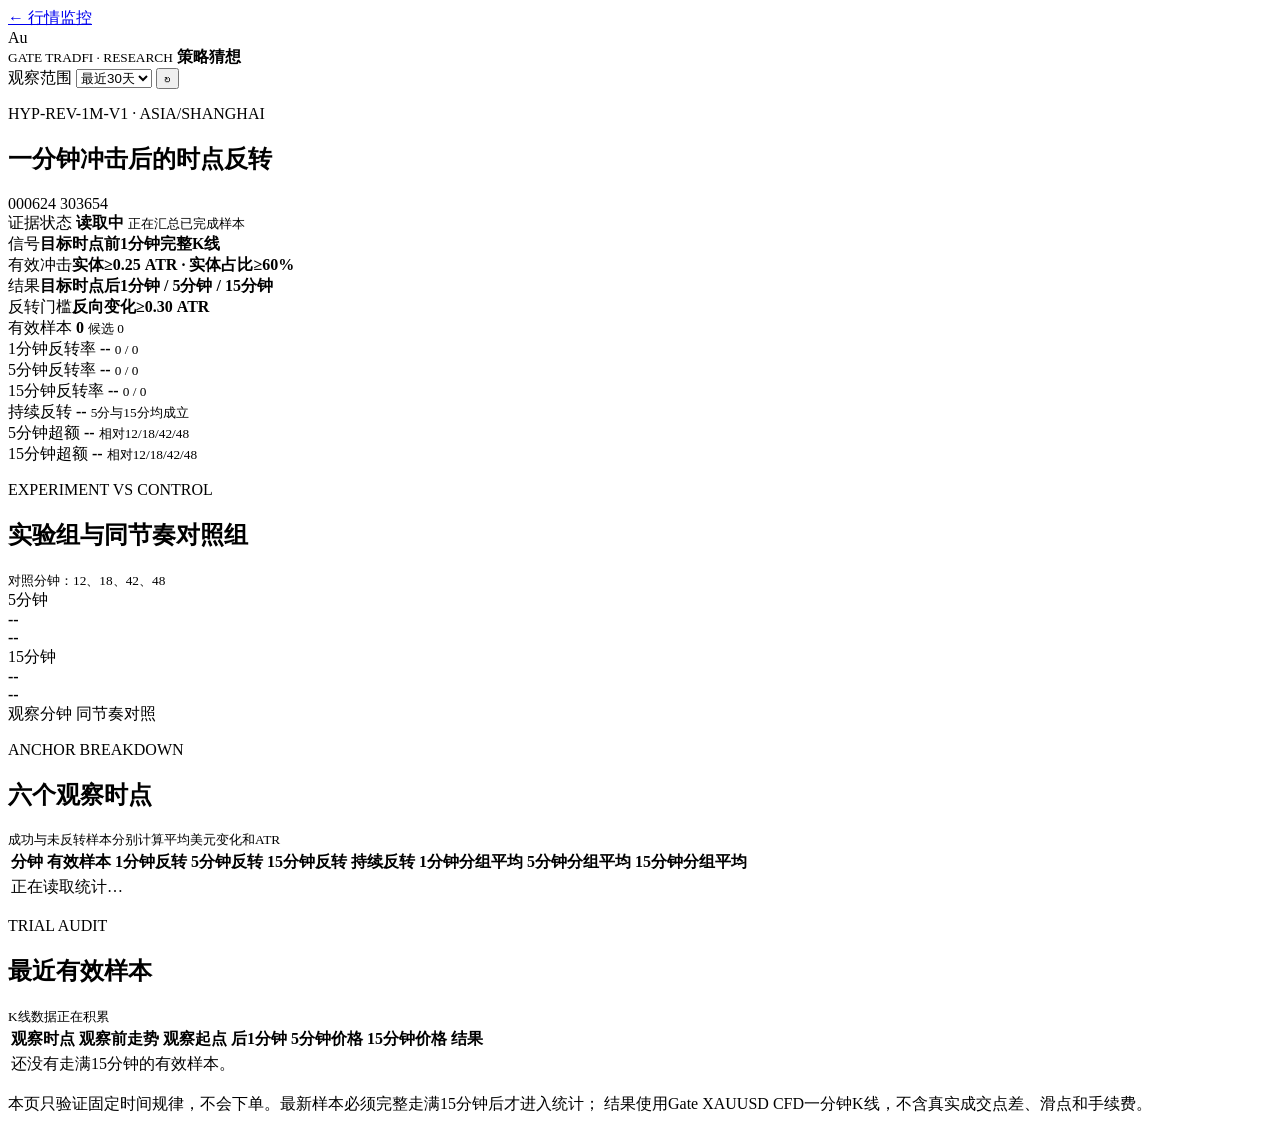
==== src/xau_monitor/web_static/hypotheses.html @ e6181ace "Split reversal averages by outcome" ====
<!doctype html>
<html lang="zh-CN">
  <head>
    <meta charset="utf-8">
    <meta name="viewport" content="width=device-width, initial-scale=1">
    <meta name="robots" content="noindex,nofollow">
    <meta name="theme-color" content="#0b0d0f">
    <title>策略猜想 · XAUUSD 黄金监控</title>
    <link rel="icon" type="image/png" href="/favicon.png">
    <link rel="stylesheet" href="/hypotheses.css?v=10">
  </head>
  <body>
    <header class="research-topbar">
      <a class="back-link" href="/" aria-label="返回行情监控">
        <span aria-hidden="true">←</span>
        <span>行情监控</span>
      </a>
      <div class="research-brand">
        <span class="brand-mark" aria-hidden="true">Au</span>
        <div>
          <small>GATE TRADFI · RESEARCH</small>
          <strong>策略猜想</strong>
        </div>
      </div>
      <div class="research-actions">
        <label for="days-filter">观察范围</label>
        <select id="days-filter">
          <option value="7">最近7天</option>
          <option value="30" selected>最近30天</option>
          <option value="90">最近90天</option>
        </select>
        <button id="refresh-button" type="button" aria-label="刷新统计" title="刷新统计">↻</button>
      </div>
    </header>

    <main class="research-shell">
      <section class="hypothesis-intro" aria-labelledby="hypothesis-title">
        <div>
          <p>HYP-REV-1M-V1 · ASIA/SHANGHAI</p>
          <h1 id="hypothesis-title">一分钟冲击后的时点反转</h1>
          <div class="minute-sequence" aria-label="观察分钟">
            <span>00</span><span>06</span><span>24</span>
            <span>30</span><span>36</span><span>54</span>
          </div>
        </div>
        <div id="evidence-status" class="evidence-status collecting">
          <span>证据状态</span>
          <strong>读取中</strong>
          <small id="evidence-note">正在汇总已完成样本</small>
        </div>
      </section>

      <section class="rule-band" aria-label="固定验证规则">
        <div><span>信号</span><strong>目标时点前1分钟完整K线</strong></div>
        <div><span>有效冲击</span><strong>实体≥0.25 ATR · 实体占比≥60%</strong></div>
        <div><span>结果</span><strong>目标时点后1分钟 / 5分钟 / 15分钟</strong></div>
        <div><span>反转门槛</span><strong>反向变化≥0.30 ATR</strong></div>
      </section>

      <section class="metric-grid" aria-label="核心统计">
        <article class="metric-card primary">
          <span>有效样本</span>
          <strong id="sample-count">0</strong>
          <small id="candidate-count">候选 0</small>
        </article>
        <article class="metric-card">
          <span>1分钟反转率</span>
          <strong id="rate-1">--</strong>
          <small id="record-1">0 / 0</small>
        </article>
        <article class="metric-card">
          <span>5分钟反转率</span>
          <strong id="rate-5">--</strong>
          <small id="record-5">0 / 0</small>
        </article>
        <article class="metric-card">
          <span>15分钟反转率</span>
          <strong id="rate-15">--</strong>
          <small id="record-15">0 / 0</small>
        </article>
        <article class="metric-card">
          <span>持续反转</span>
          <strong id="persistent-rate">--</strong>
          <small id="persistent-count">5分与15分均成立</small>
        </article>
        <article class="metric-card comparison">
          <span>5分钟超额</span>
          <strong id="lift-5">--</strong>
          <small>相对12/18/42/48</small>
        </article>
        <article class="metric-card comparison">
          <span>15分钟超额</span>
          <strong id="lift-15">--</strong>
          <small>相对12/18/42/48</small>
        </article>
      </section>

      <section class="comparison-band" aria-labelledby="comparison-title">
        <div class="section-title">
          <div>
            <p>EXPERIMENT VS CONTROL</p>
            <h2 id="comparison-title">实验组与同节奏对照组</h2>
          </div>
          <small>对照分钟：12、18、42、48</small>
        </div>
        <div class="comparison-rows">
          <div class="comparison-row">
            <span>5分钟</span>
            <div class="bar-track"><i id="selected-bar-5" class="selected-bar"></i></div>
            <strong id="selected-label-5">--</strong>
            <div class="bar-track"><i id="control-bar-5" class="control-bar"></i></div>
            <strong id="control-label-5">--</strong>
          </div>
          <div class="comparison-row">
            <span>15分钟</span>
            <div class="bar-track"><i id="selected-bar-15" class="selected-bar"></i></div>
            <strong id="selected-label-15">--</strong>
            <div class="bar-track"><i id="control-bar-15" class="control-bar"></i></div>
            <strong id="control-label-15">--</strong>
          </div>
        </div>
        <div class="comparison-legend">
          <span><i class="selected-dot"></i>观察分钟</span>
          <span><i class="control-dot"></i>同节奏对照</span>
        </div>
      </section>

      <section class="anchor-section" aria-labelledby="anchor-title">
        <div class="section-title">
          <div>
            <p>ANCHOR BREAKDOWN</p>
            <h2 id="anchor-title">六个观察时点</h2>
          </div>
          <small>成功与未反转样本分别计算平均美元变化和ATR</small>
        </div>
        <div class="table-wrap">
          <table>
            <thead>
              <tr>
                <th>分钟</th><th>有效样本</th><th>1分钟反转</th><th>5分钟反转</th>
                <th>15分钟反转</th><th>持续反转</th>
                <th>1分钟分组平均</th><th>5分钟分组平均</th><th>15分钟分组平均</th>
              </tr>
            </thead>
            <tbody id="anchor-body">
              <tr><td colspan="9">正在读取统计…</td></tr>
            </tbody>
          </table>
        </div>
      </section>

      <section class="audit-section" aria-labelledby="audit-title">
        <div class="section-title">
          <div>
            <p>TRIAL AUDIT</p>
            <h2 id="audit-title">最近有效样本</h2>
          </div>
          <small id="coverage-text">K线数据正在积累</small>
        </div>
        <div class="table-wrap">
          <table class="audit-table">
            <thead>
              <tr>
                <th>观察时点</th><th>观察前走势</th><th>观察起点</th>
                <th>后1分钟</th><th>5分钟价格</th><th>15分钟价格</th><th>结果</th>
              </tr>
            </thead>
            <tbody id="audit-body">
              <tr><td class="empty-row" colspan="7">还没有走满15分钟的有效样本。</td></tr>
            </tbody>
          </table>
        </div>
      </section>

      <p class="research-note">
        本页只验证固定时间规律，不会下单。最新样本必须完整走满15分钟后才进入统计；
        结果使用Gate XAUUSD CFD一分钟K线，不含真实成交点差、滑点和手续费。
      </p>
    </main>
    <script src="/hypotheses.js?v=10"></script>
  </body>
</html>
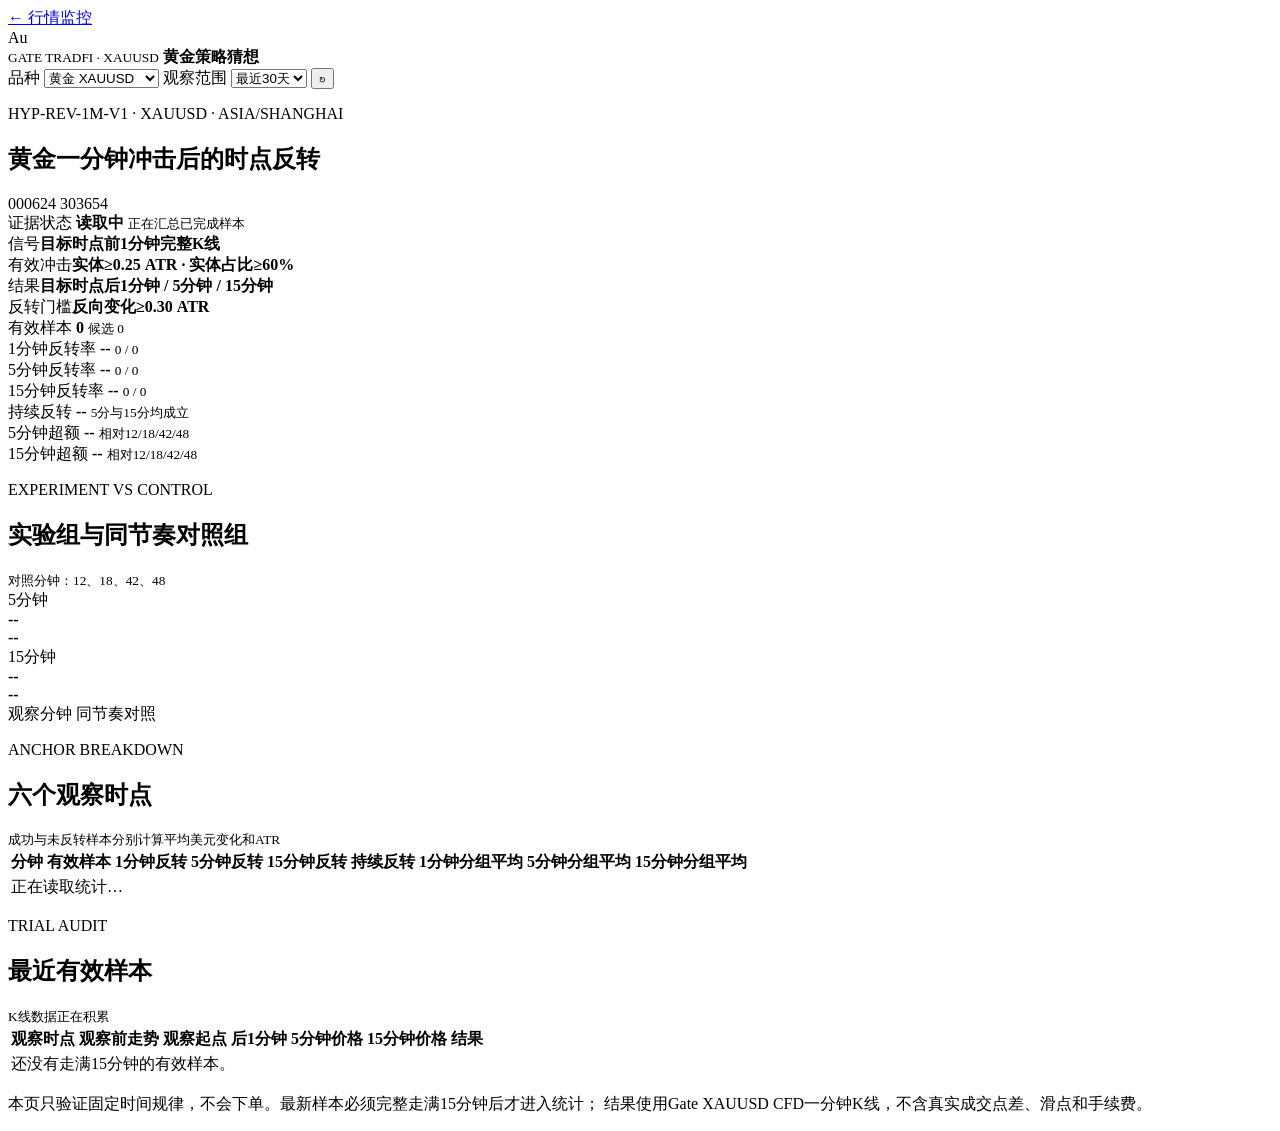
==== commit 8f480c3d: "Separate XAU and BTC hypothesis views" ====
--- a/src/xau_monitor/web_static/hypotheses.html
+++ b/src/xau_monitor/web_static/hypotheses.html
@@ -5,9 +5,9 @@
     <meta name="viewport" content="width=device-width, initial-scale=1">
     <meta name="robots" content="noindex,nofollow">
     <meta name="theme-color" content="#0b0d0f">
-    <title>策略猜想 · XAUUSD 黄金监控</title>
+    <title>策略猜想 · XAUUSD 黄金</title>
     <link rel="icon" type="image/png" href="/favicon.png">
-    <link rel="stylesheet" href="/hypotheses.css?v=10">
+    <link rel="stylesheet" href="/hypotheses.css?v=11">
   </head>
   <body>
     <header class="research-topbar">
@@ -16,13 +16,18 @@
         <span>行情监控</span>
       </a>
       <div class="research-brand">
-        <span class="brand-mark" aria-hidden="true">Au</span>
+        <span id="research-brand-mark" class="brand-mark" aria-hidden="true">Au</span>
         <div>
-          <small>GATE TRADFI · RESEARCH</small>
-          <strong>策略猜想</strong>
+          <small id="research-brand-source">GATE TRADFI · XAUUSD</small>
+          <strong id="research-brand-title">黄金策略猜想</strong>
         </div>
       </div>
       <div class="research-actions">
+        <label for="market-filter">品种</label>
+        <select id="market-filter">
+          <option value="xau">黄金 XAUUSD</option>
+          <option value="btc">BTCUSDT 永续</option>
+        </select>
         <label for="days-filter">观察范围</label>
         <select id="days-filter">
           <option value="7">最近7天</option>
@@ -36,8 +41,8 @@
     <main class="research-shell">
       <section class="hypothesis-intro" aria-labelledby="hypothesis-title">
         <div>
-          <p>HYP-REV-1M-V1 · ASIA/SHANGHAI</p>
-          <h1 id="hypothesis-title">一分钟冲击后的时点反转</h1>
+          <p id="hypothesis-kicker">HYP-REV-1M-V1 · XAUUSD · ASIA/SHANGHAI</p>
+          <h1 id="hypothesis-title">黄金一分钟冲击后的时点反转</h1>
           <div class="minute-sequence" aria-label="观察分钟">
             <span>00</span><span>06</span><span>24</span>
             <span>30</span><span>36</span><span>54</span>
@@ -172,11 +177,11 @@
         </div>
       </section>
 
-      <p class="research-note">
+      <p id="research-note" class="research-note">
         本页只验证固定时间规律，不会下单。最新样本必须完整走满15分钟后才进入统计；
         结果使用Gate XAUUSD CFD一分钟K线，不含真实成交点差、滑点和手续费。
       </p>
     </main>
-    <script src="/hypotheses.js?v=10"></script>
+    <script src="/hypotheses.js?v=11"></script>
   </body>
 </html>
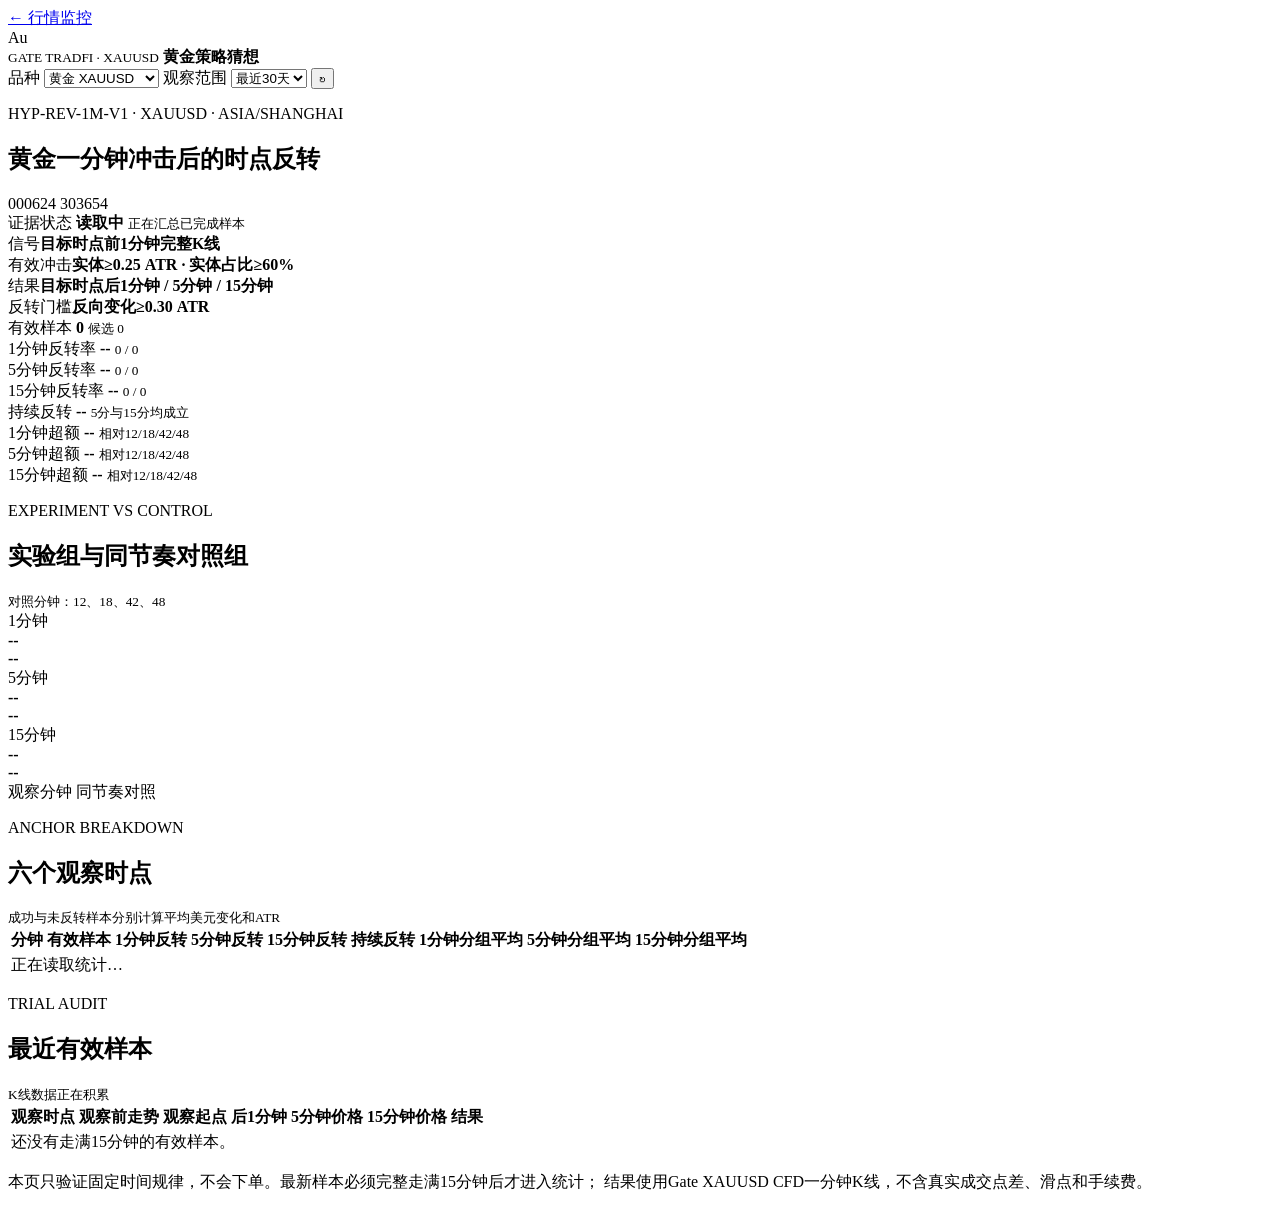
==== commit de1e6e34: "Add one-minute hypothesis control comparison" ====
--- a/src/xau_monitor/web_static/hypotheses.html
+++ b/src/xau_monitor/web_static/hypotheses.html
@@ -7,7 +7,7 @@
     <meta name="theme-color" content="#0b0d0f">
     <title>策略猜想 · XAUUSD 黄金</title>
     <link rel="icon" type="image/png" href="/favicon.png">
-    <link rel="stylesheet" href="/hypotheses.css?v=11">
+    <link rel="stylesheet" href="/hypotheses.css?v=12">
   </head>
   <body>
     <header class="research-topbar">
@@ -89,6 +89,11 @@
           <small id="persistent-count">5分与15分均成立</small>
         </article>
         <article class="metric-card comparison">
+          <span>1分钟超额</span>
+          <strong id="lift-1">--</strong>
+          <small>相对12/18/42/48</small>
+        </article>
+        <article class="metric-card comparison">
           <span>5分钟超额</span>
           <strong id="lift-5">--</strong>
           <small>相对12/18/42/48</small>
@@ -109,6 +114,13 @@
           <small>对照分钟：12、18、42、48</small>
         </div>
         <div class="comparison-rows">
+          <div class="comparison-row">
+            <span>1分钟</span>
+            <div class="bar-track"><i id="selected-bar-1" class="selected-bar"></i></div>
+            <strong id="selected-label-1">--</strong>
+            <div class="bar-track"><i id="control-bar-1" class="control-bar"></i></div>
+            <strong id="control-label-1">--</strong>
+          </div>
           <div class="comparison-row">
             <span>5分钟</span>
             <div class="bar-track"><i id="selected-bar-5" class="selected-bar"></i></div>
@@ -182,6 +194,6 @@
         结果使用Gate XAUUSD CFD一分钟K线，不含真实成交点差、滑点和手续费。
       </p>
     </main>
-    <script src="/hypotheses.js?v=11"></script>
+    <script src="/hypotheses.js?v=12"></script>
   </body>
 </html>
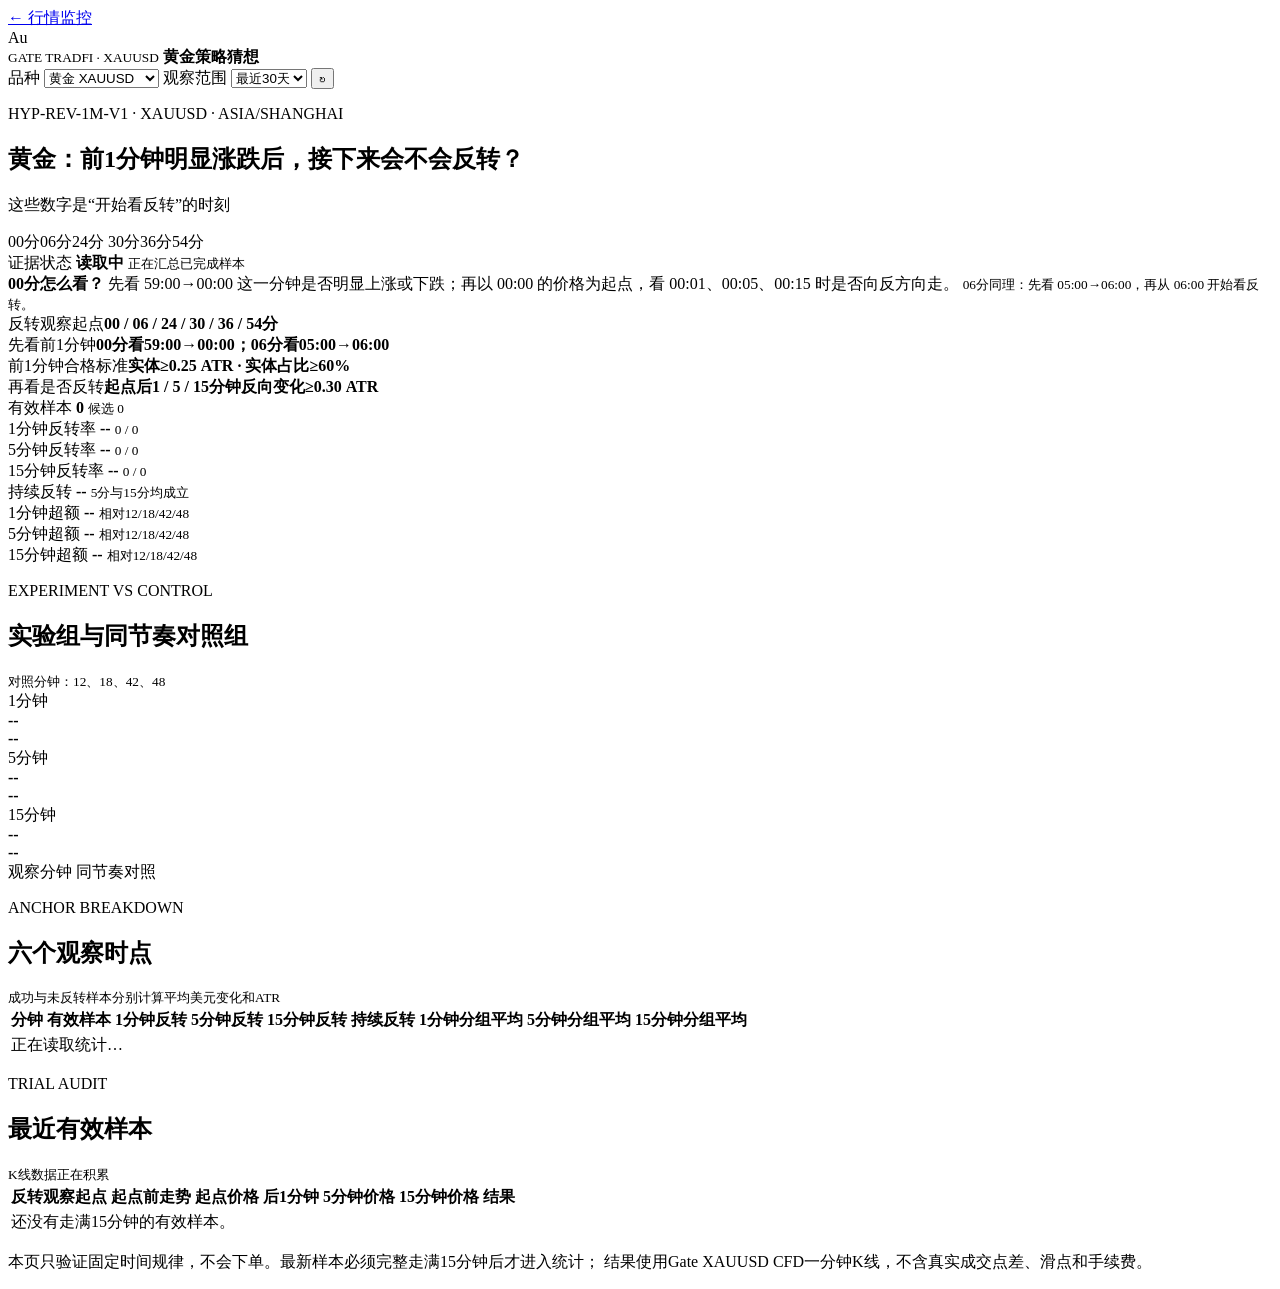
==== commit 4e9206e2: "Clarify reversal observation timing" ====
--- a/src/xau_monitor/web_static/hypotheses.html
+++ b/src/xau_monitor/web_static/hypotheses.html
@@ -7,7 +7,7 @@
     <meta name="theme-color" content="#0b0d0f">
     <title>策略猜想 · XAUUSD 黄金</title>
     <link rel="icon" type="image/png" href="/favicon.png">
-    <link rel="stylesheet" href="/hypotheses.css?v=12">
+    <link rel="stylesheet" href="/hypotheses.css?v=13">
   </head>
   <body>
     <header class="research-topbar">
@@ -42,10 +42,11 @@
       <section class="hypothesis-intro" aria-labelledby="hypothesis-title">
         <div>
           <p id="hypothesis-kicker">HYP-REV-1M-V1 · XAUUSD · ASIA/SHANGHAI</p>
-          <h1 id="hypothesis-title">黄金一分钟冲击后的时点反转</h1>
-          <div class="minute-sequence" aria-label="观察分钟">
-            <span>00</span><span>06</span><span>24</span>
-            <span>30</span><span>36</span><span>54</span>
+          <h1 id="hypothesis-title">黄金：前1分钟明显涨跌后，接下来会不会反转？</h1>
+          <p class="minute-caption">这些数字是“开始看反转”的时刻</p>
+          <div class="minute-sequence" aria-label="反转观察起点">
+            <span>00分</span><span>06分</span><span>24分</span>
+            <span>30分</span><span>36分</span><span>54分</span>
           </div>
         </div>
         <div id="evidence-status" class="evidence-status collecting">
@@ -55,11 +56,17 @@
         </div>
       </section>
 
+      <section class="plain-language-rule" aria-label="00分观察方法">
+        <strong>00分怎么看？</strong>
+        <span>先看 59:00→00:00 这一分钟是否明显上涨或下跌；再以 00:00 的价格为起点，看 00:01、00:05、00:15 时是否向反方向走。</span>
+        <small>06分同理：先看 05:00→06:00，再从 06:00 开始看反转。</small>
+      </section>
+
       <section class="rule-band" aria-label="固定验证规则">
-        <div><span>信号</span><strong>目标时点前1分钟完整K线</strong></div>
-        <div><span>有效冲击</span><strong>实体≥0.25 ATR · 实体占比≥60%</strong></div>
-        <div><span>结果</span><strong>目标时点后1分钟 / 5分钟 / 15分钟</strong></div>
-        <div><span>反转门槛</span><strong>反向变化≥0.30 ATR</strong></div>
+        <div><span>反转观察起点</span><strong>00 / 06 / 24 / 30 / 36 / 54分</strong></div>
+        <div><span>先看前1分钟</span><strong>00分看59:00→00:00；06分看05:00→06:00</strong></div>
+        <div><span>前1分钟合格标准</span><strong>实体≥0.25 ATR · 实体占比≥60%</strong></div>
+        <div><span>再看是否反转</span><strong>起点后1 / 5 / 15分钟反向变化≥0.30 ATR</strong></div>
       </section>
 
       <section class="metric-grid" aria-label="核心统计">
@@ -178,7 +185,7 @@
           <table class="audit-table">
             <thead>
               <tr>
-                <th>观察时点</th><th>观察前走势</th><th>观察起点</th>
+                <th>反转观察起点</th><th>起点前走势</th><th>起点价格</th>
                 <th>后1分钟</th><th>5分钟价格</th><th>15分钟价格</th><th>结果</th>
               </tr>
             </thead>
@@ -194,6 +201,6 @@
         结果使用Gate XAUUSD CFD一分钟K线，不含真实成交点差、滑点和手续费。
       </p>
     </main>
-    <script src="/hypotheses.js?v=12"></script>
+    <script src="/hypotheses.js?v=13"></script>
   </body>
 </html>
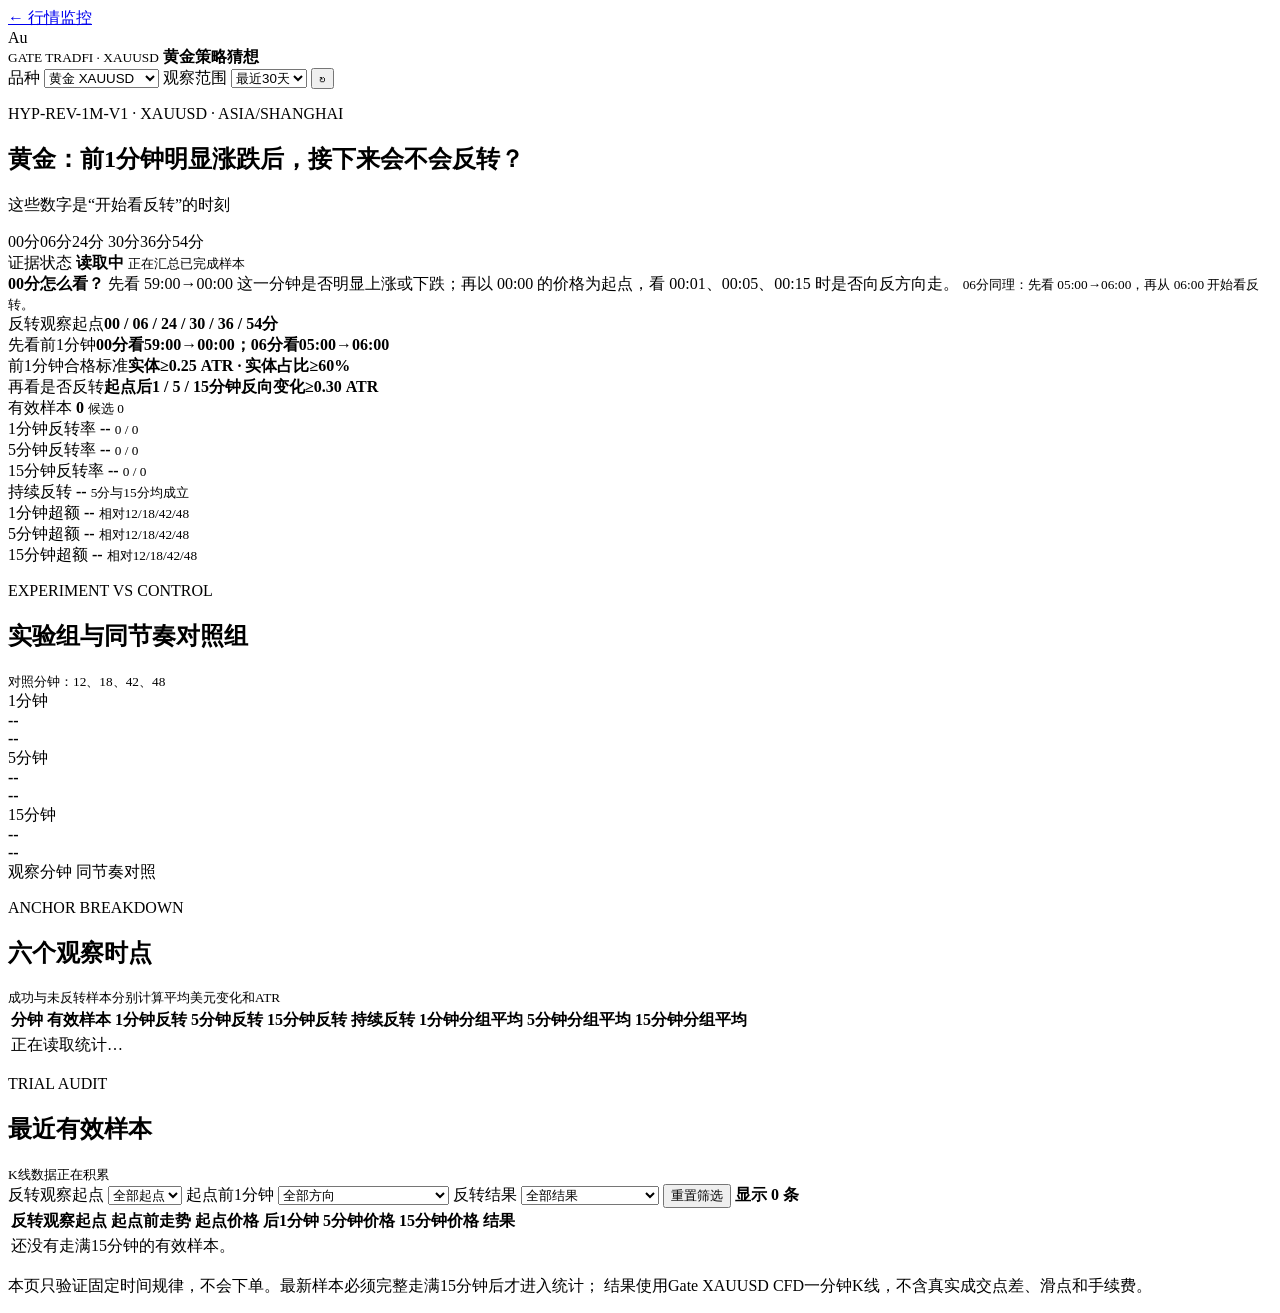
==== commit ecb4e893: "Add hypothesis sample filters" ====
--- a/src/xau_monitor/web_static/hypotheses.html
+++ b/src/xau_monitor/web_static/hypotheses.html
@@ -7,7 +7,7 @@
     <meta name="theme-color" content="#0b0d0f">
     <title>策略猜想 · XAUUSD 黄金</title>
     <link rel="icon" type="image/png" href="/favicon.png">
-    <link rel="stylesheet" href="/hypotheses.css?v=13">
+    <link rel="stylesheet" href="/hypotheses.css?v=14">
   </head>
   <body>
     <header class="research-topbar">
@@ -181,6 +181,41 @@
           </div>
           <small id="coverage-text">K线数据正在积累</small>
         </div>
+        <div class="audit-filters" aria-label="有效样本筛选">
+          <label>
+            <span>反转观察起点</span>
+            <select id="audit-minute-filter">
+              <option value="all">全部起点</option>
+              <option value="0">00分</option>
+              <option value="6">06分</option>
+              <option value="24">24分</option>
+              <option value="30">30分</option>
+              <option value="36">36分</option>
+              <option value="54">54分</option>
+            </select>
+          </label>
+          <label>
+            <span>起点前1分钟</span>
+            <select id="audit-direction-filter">
+              <option value="all">全部方向</option>
+              <option value="up">前1分钟上涨 · 看做空反转</option>
+              <option value="down">前1分钟下跌 · 看做多反转</option>
+            </select>
+          </label>
+          <label>
+            <span>反转结果</span>
+            <select id="audit-result-filter">
+              <option value="all">全部结果</option>
+              <option value="reversal_1">1分钟反转成功</option>
+              <option value="reversal_5">5分钟反转成功</option>
+              <option value="reversal_15">15分钟反转成功</option>
+              <option value="persistent">5分和15分都反转</option>
+              <option value="none">1/5/15分钟都未反转</option>
+            </select>
+          </label>
+          <button id="audit-filter-reset" type="button">重置筛选</button>
+          <strong id="audit-filter-count">显示 0 条</strong>
+        </div>
         <div class="table-wrap">
           <table class="audit-table">
             <thead>
@@ -201,6 +236,6 @@
         结果使用Gate XAUUSD CFD一分钟K线，不含真实成交点差、滑点和手续费。
       </p>
     </main>
-    <script src="/hypotheses.js?v=13"></script>
+    <script src="/hypotheses.js?v=14"></script>
   </body>
 </html>
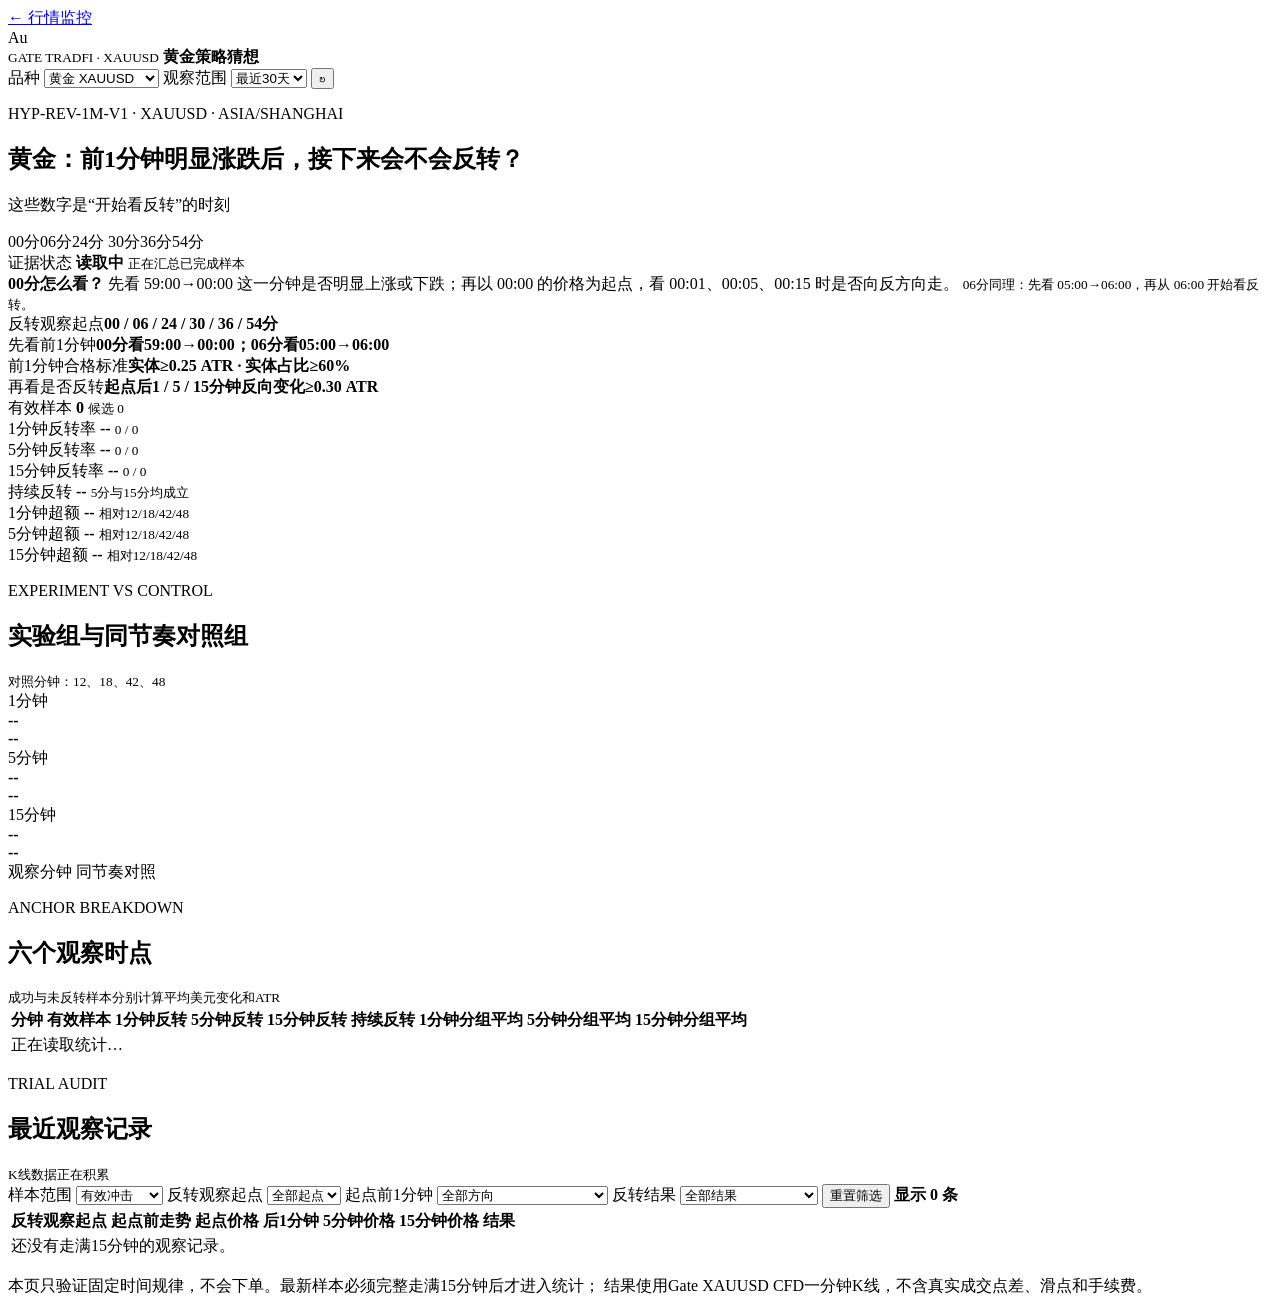
==== commit a52cbc99: "Show excluded hypothesis observations" ====
--- a/src/xau_monitor/web_static/hypotheses.html
+++ b/src/xau_monitor/web_static/hypotheses.html
@@ -177,11 +177,19 @@
         <div class="section-title">
           <div>
             <p>TRIAL AUDIT</p>
-            <h2 id="audit-title">最近有效样本</h2>
+            <h2 id="audit-title">最近观察记录</h2>
           </div>
           <small id="coverage-text">K线数据正在积累</small>
         </div>
-        <div class="audit-filters" aria-label="有效样本筛选">
+        <div class="audit-filters" aria-label="观察记录筛选">
+          <label>
+            <span>样本范围</span>
+            <select id="audit-scope-filter">
+              <option value="qualified">有效冲击</option>
+              <option value="all">全部观察点</option>
+              <option value="excluded">未达门槛</option>
+            </select>
+          </label>
           <label>
             <span>反转观察起点</span>
             <select id="audit-minute-filter">
@@ -225,7 +233,7 @@
               </tr>
             </thead>
             <tbody id="audit-body">
-              <tr><td class="empty-row" colspan="7">还没有走满15分钟的有效样本。</td></tr>
+              <tr><td class="empty-row" colspan="7">还没有走满15分钟的观察记录。</td></tr>
             </tbody>
           </table>
         </div>
@@ -236,6 +244,6 @@
         结果使用Gate XAUUSD CFD一分钟K线，不含真实成交点差、滑点和手续费。
       </p>
     </main>
-    <script src="/hypotheses.js?v=14"></script>
+    <script src="/hypotheses.js?v=15"></script>
   </body>
 </html>
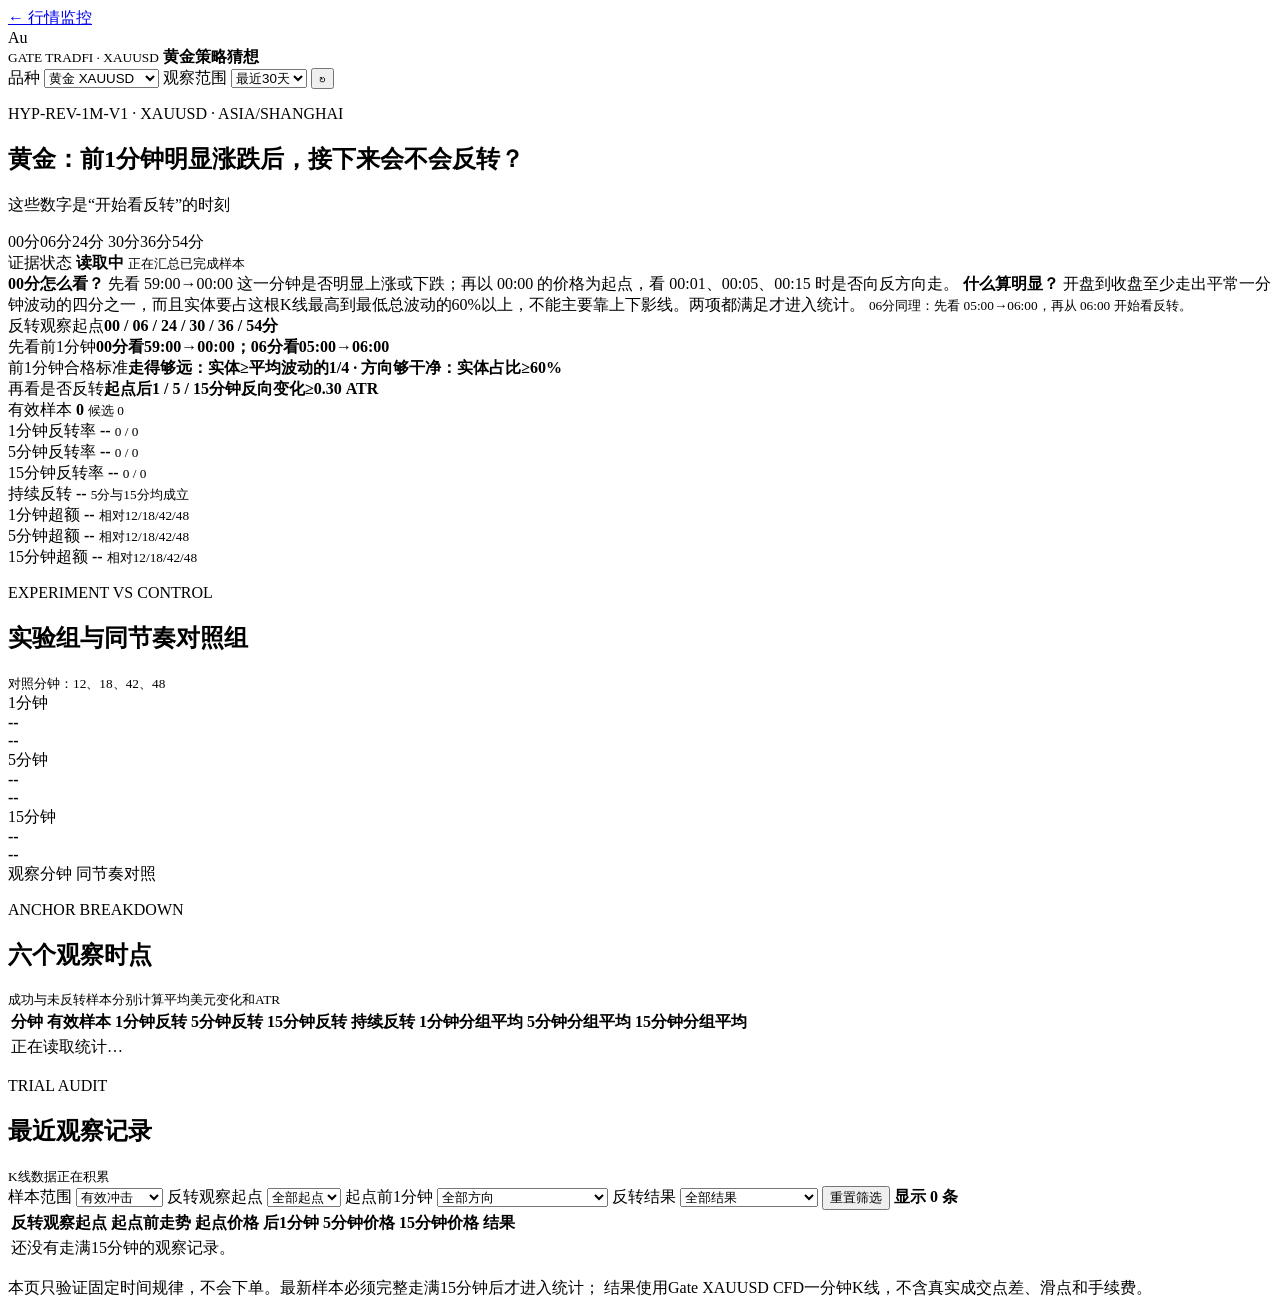
==== commit 75e17565: "Explain hypothesis signal thresholds" ====
--- a/src/xau_monitor/web_static/hypotheses.html
+++ b/src/xau_monitor/web_static/hypotheses.html
@@ -56,16 +56,18 @@
         </div>
       </section>
 
-      <section class="plain-language-rule" aria-label="00分观察方法">
+      <section class="plain-language-rule" aria-label="策略观察方法">
         <strong>00分怎么看？</strong>
         <span>先看 59:00→00:00 这一分钟是否明显上涨或下跌；再以 00:00 的价格为起点，看 00:01、00:05、00:15 时是否向反方向走。</span>
+        <strong>什么算明显？</strong>
+        <span>开盘到收盘至少走出平常一分钟波动的四分之一，而且实体要占这根K线最高到最低总波动的60%以上，不能主要靠上下影线。两项都满足才进入统计。</span>
         <small>06分同理：先看 05:00→06:00，再从 06:00 开始看反转。</small>
       </section>
 
       <section class="rule-band" aria-label="固定验证规则">
         <div><span>反转观察起点</span><strong>00 / 06 / 24 / 30 / 36 / 54分</strong></div>
         <div><span>先看前1分钟</span><strong>00分看59:00→00:00；06分看05:00→06:00</strong></div>
-        <div><span>前1分钟合格标准</span><strong>实体≥0.25 ATR · 实体占比≥60%</strong></div>
+        <div><span>前1分钟合格标准</span><strong>走得够远：实体≥平均波动的1/4 · 方向够干净：实体占比≥60%</strong></div>
         <div><span>再看是否反转</span><strong>起点后1 / 5 / 15分钟反向变化≥0.30 ATR</strong></div>
       </section>
 
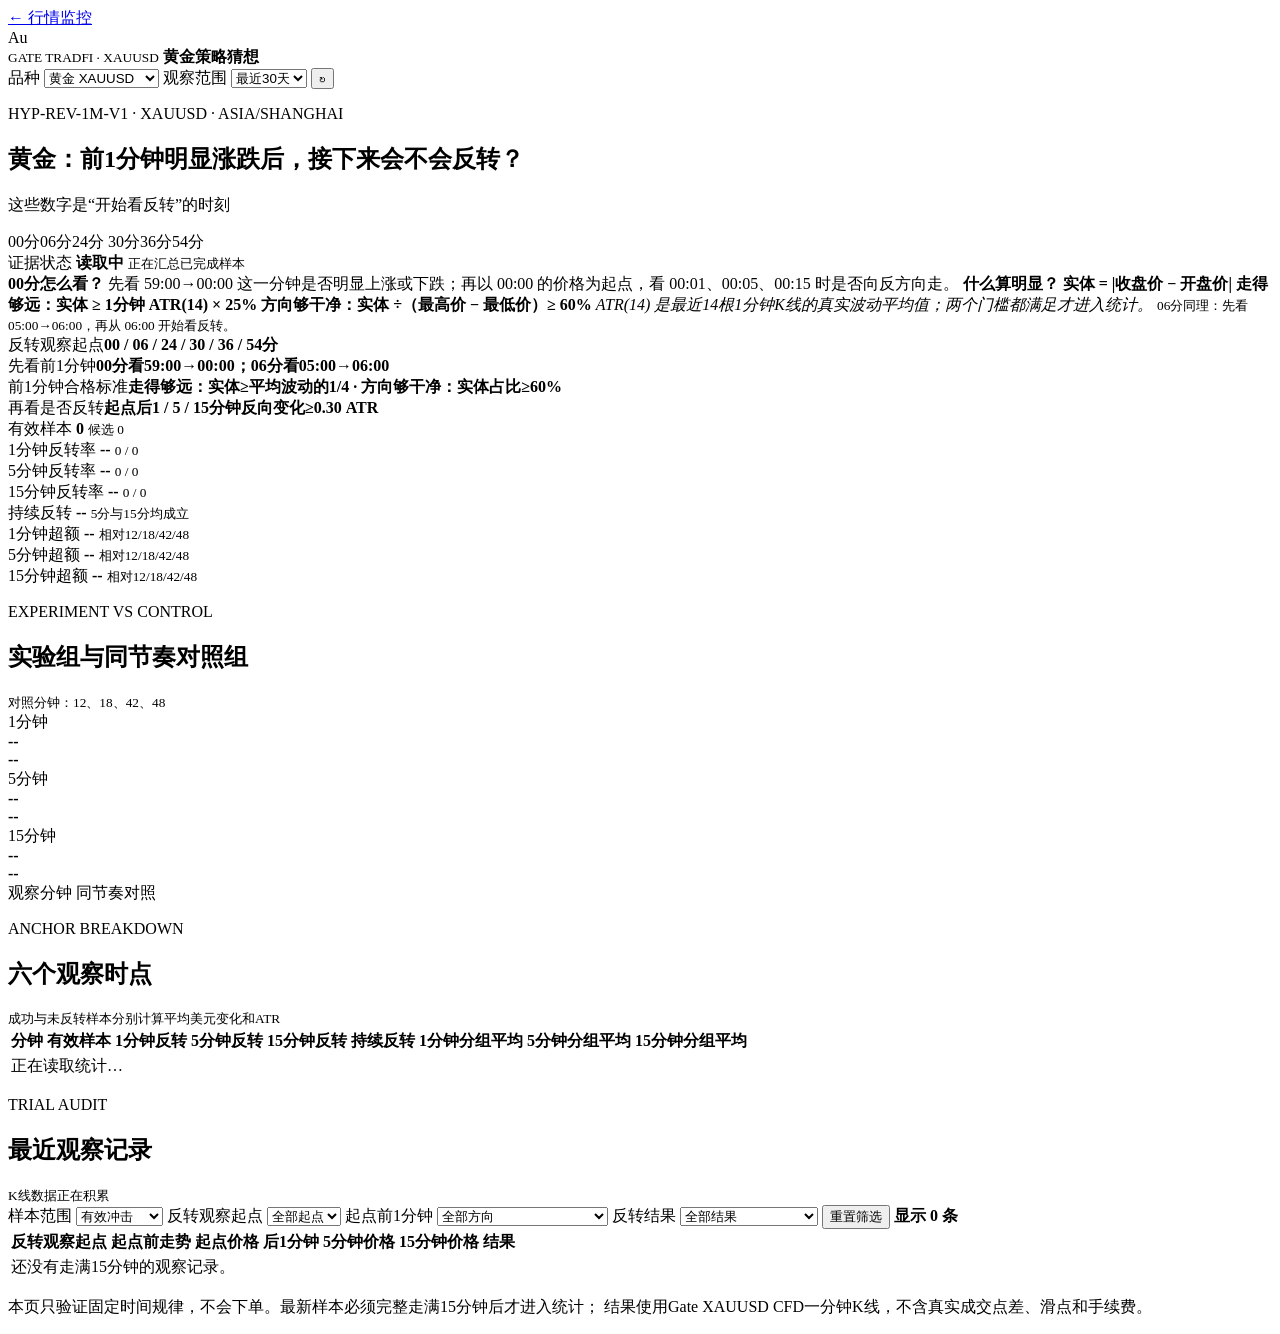
==== commit e2b21e14: "Add hypothesis threshold formulas" ====
--- a/src/xau_monitor/web_static/hypotheses.html
+++ b/src/xau_monitor/web_static/hypotheses.html
@@ -60,7 +60,12 @@
         <strong>00分怎么看？</strong>
         <span>先看 59:00→00:00 这一分钟是否明显上涨或下跌；再以 00:00 的价格为起点，看 00:01、00:05、00:15 时是否向反方向走。</span>
         <strong>什么算明显？</strong>
-        <span>开盘到收盘至少走出平常一分钟波动的四分之一，而且实体要占这根K线最高到最低总波动的60%以上，不能主要靠上下影线。两项都满足才进入统计。</span>
+        <span class="formula-copy">
+          <b>实体 = |收盘价 − 开盘价|</b>
+          <b>走得够远：实体 ≥ 1分钟 ATR(14) × 25%</b>
+          <b>方向够干净：实体 ÷（最高价 − 最低价）≥ 60%</b>
+          <em>ATR(14) 是最近14根1分钟K线的真实波动平均值；两个门槛都满足才进入统计。</em>
+        </span>
         <small>06分同理：先看 05:00→06:00，再从 06:00 开始看反转。</small>
       </section>
 
